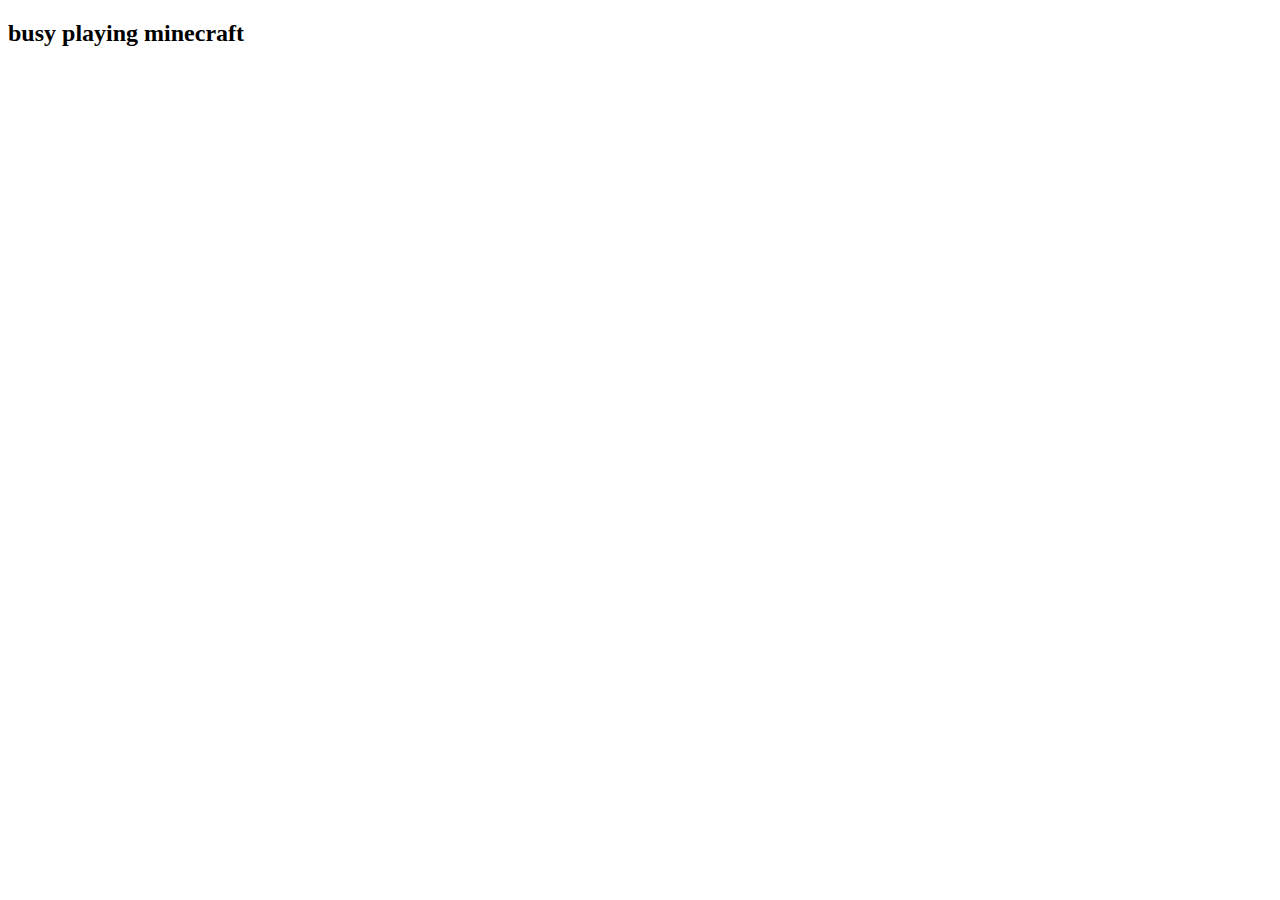
==== index.html @ 97fc2544 "busy playing minectaft" ====
<!DOCTYPE html>
<html lang="en">
    <head>
        <meta charset="utf-8">
        <meta name="viewport" content="width=device-width, initial-scale=1.0">
        <meta name="author" content="Vi Lanza">
		<title>big stinker</title>

	</head>
    <body>
        <h2>busy playing minecraft</h2>
	</body>
</html>
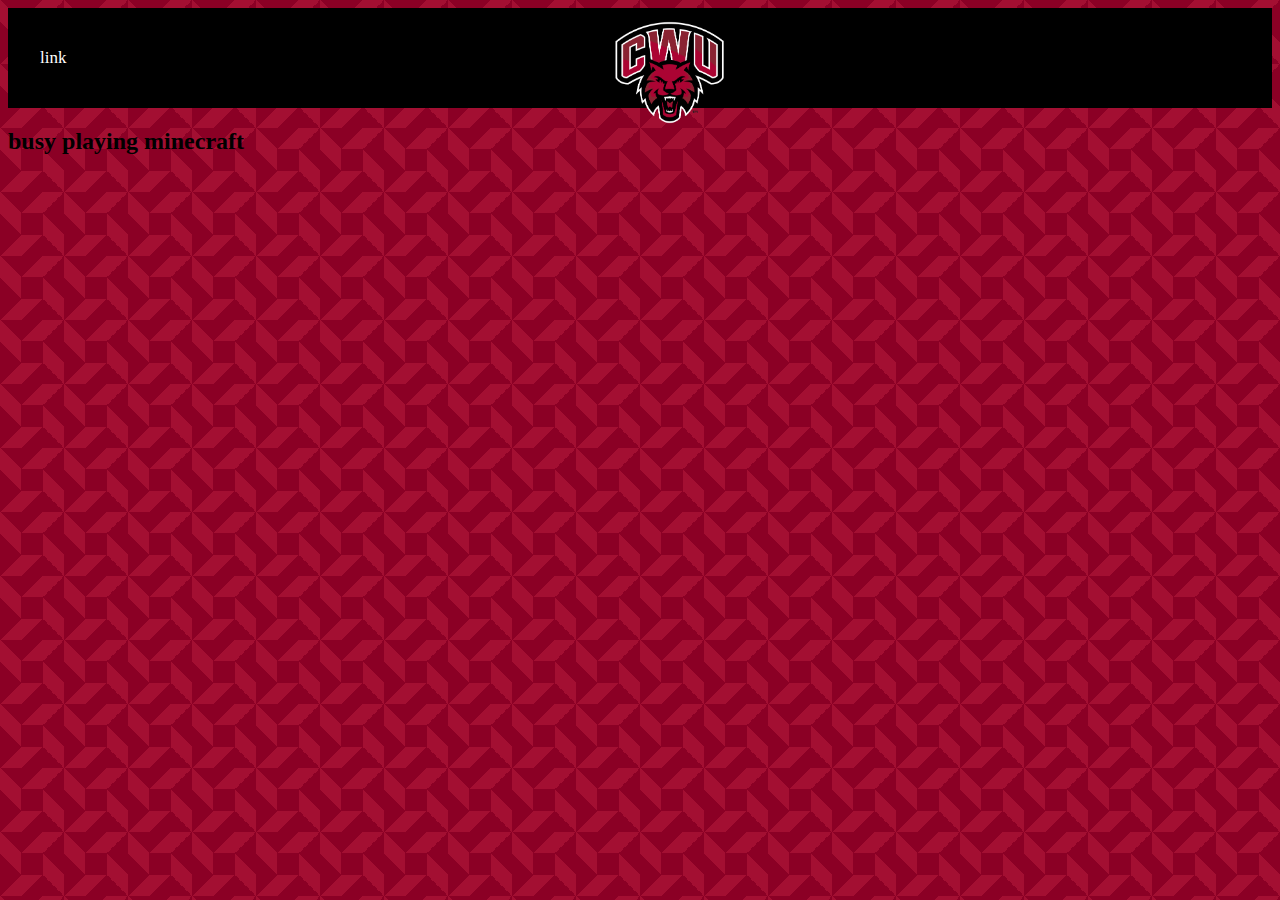
==== commit a47113f4: "base setup" ====
--- a/index.html
+++ b/index.html
@@ -4,10 +4,36 @@
         <meta charset="utf-8">
         <meta name="viewport" content="width=device-width, initial-scale=1.0">
         <meta name="author" content="Vi Lanza">
-		<title>big stinker</title>
+		<title>hot gamers near you</title>
+        <meta property="og:type" content="website" />
+        <meta property="og:title" content="CWU Esports" />
+        <meta property="og:description" content="coming soon"/>
+        <link href="css/style.css" rel="stylesheet">
 
+
+        <style>
+            body {
+        background:
+        conic-gradient(from -45deg at calc(100%/3) calc(100%/3), #8b0025 90deg, #0000 0),
+        conic-gradient(from -135deg at calc(100%/3) calc(2*100%/3), #8b0025 90deg, #a30f32 0 135deg, #0000 0),
+        conic-gradient(from 135deg at calc(2*100%/3) calc(2*100%/3), #8b0025 90deg, #a30f32 0 135deg, #0000 0),
+        conic-gradient(from 45deg at calc(2*100%/3) calc(100%/3), #8b0025 90deg, #a30f32 0 135deg, #0000 0,#8b0025 0 225deg,#a30f32 0);
+        background-size: 64px 64px;
+            }
+
+        </style>
 	</head>
     <body>
+        <div class="topnav">
+            <a class="active" href="cwu.edu">link</a>
+            <div class="topnav-middle"><img src="images/cwu-athletics-logo.png" style="max-width: 20%"></div>
+            <div class="topnav-right">
+              <a href="/blank/index.html">Teams</a>
+              <a href="/blank/index.html">Staff</a>
+            </div>
+          </div>
+        <main>
         <h2>busy playing minecraft</h2>
+        </main>
 	</body>
 </html>--- a/css/style.css
+++ b/css/style.css
@@ -0,0 +1,33 @@
+.topnav {
+	overflow: hidden;
+	background-color: #000000;
+  }
+  
+  .topnav a {
+	float: left;
+	color: #000000;
+	text-align: center;
+	padding: 2.5rem 2rem;
+	text-decoration: none;
+	font-size: 17px;
+  }
+  
+  .topnav a:hover {
+	background-color: #ddd;
+	color: black;
+  }
+  
+  .topnav a.active {
+	color: white;
+  }
+  
+  .topnav-right {
+	float: right;
+  }
+  .topnav-middle{
+	float:none;
+    position:absolute;
+    left: 47%;
+  }
+
+
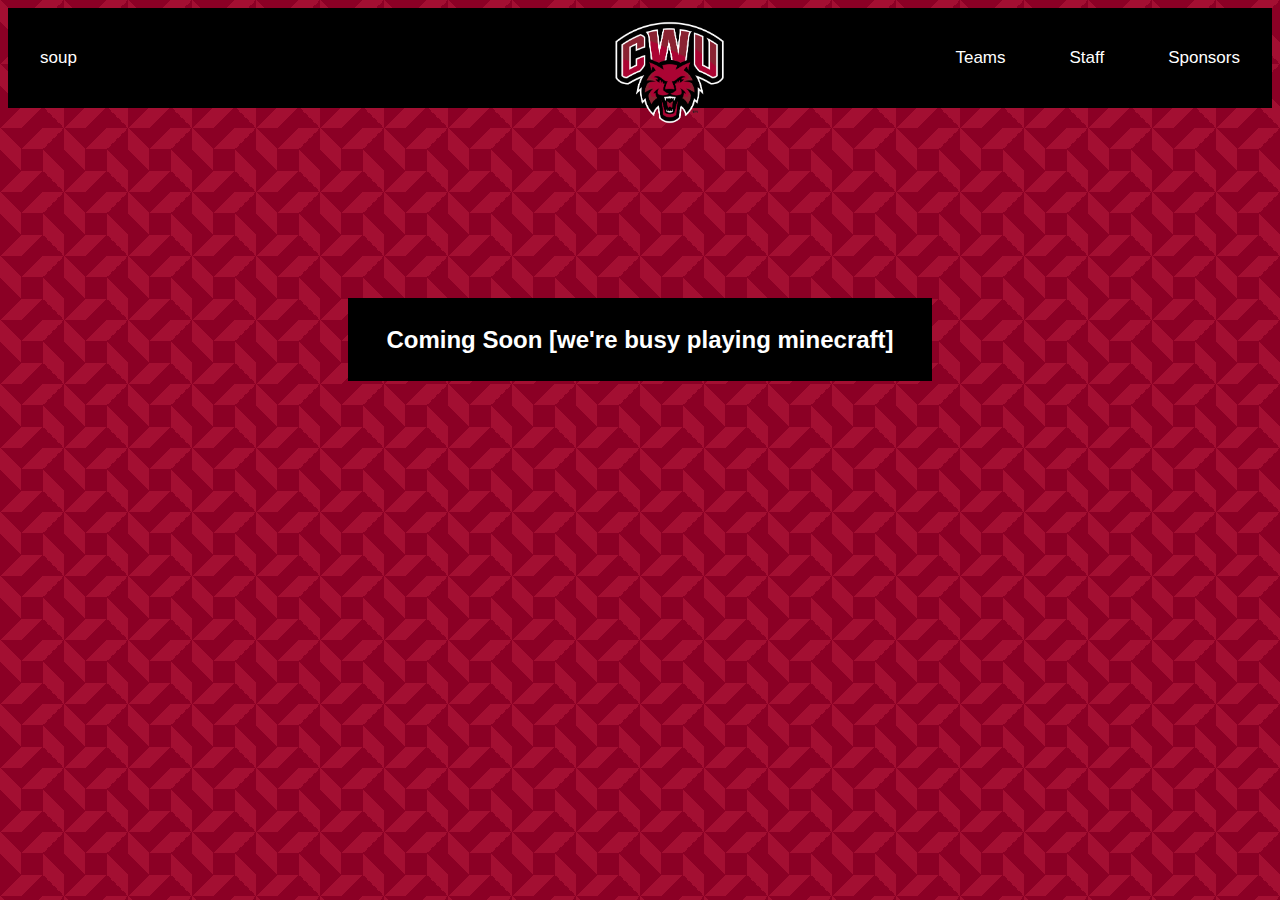
==== commit 5c25df35: "changed things" ====
--- a/index.html
+++ b/index.html
@@ -8,7 +8,12 @@
         <meta property="og:type" content="website" />
         <meta property="og:title" content="CWU Esports" />
         <meta property="og:description" content="coming soon"/>
+        <meta property="og:image" content="images/cwu-athletics-logo"/>
+
         <link href="css/style.css" rel="stylesheet">
+
+        <link rel="preconnect" href="https://rsms.me/">
+        <link rel="stylesheet" href="https://rsms.me/inter/inter.css">
 
 
         <style>
@@ -21,19 +26,21 @@
         background-size: 64px 64px;
             }
 
+
         </style>
 	</head>
     <body>
         <div class="topnav">
-            <a class="active" href="cwu.edu">link</a>
+            <a class="active" a href="https://www.cwu.edu">soup</a>
             <div class="topnav-middle"><img src="images/cwu-athletics-logo.png" style="max-width: 20%"></div>
             <div class="topnav-right">
-              <a href="/blank/index.html">Teams</a>
-              <a href="/blank/index.html">Staff</a>
+              <a class="active" href="/blank/index.html">Teams</a>
+              <a class="active" href="/blank/index.html">Staff</a>
+              <a class="active" href="/blank/index.html">Sponsors</a>
             </div>
           </div>
         <main>
-        <h2>busy playing minecraft</h2>
+        <section style="margin-left: auto; margin-right: auto; margin-top: 15%;"><h2>Coming Soon [we're busy playing minecraft]</h2></section>
         </main>
 	</body>
 </html>--- a/css/style.css
+++ b/css/style.css
@@ -1,3 +1,9 @@
+/* CSS */
+:root { font-family: 'Inter', sans-serif; }
+@supports (font-variation-settings: normal) {
+  :root { font-family: 'Inter var', sans-serif; }
+}
+
 .topnav {
 	overflow: hidden;
 	background-color: #000000;
@@ -5,7 +11,7 @@
   
   .topnav a {
 	float: left;
-	color: #000000;
+	color: #ffffff;
 	text-align: center;
 	padding: 2.5rem 2rem;
 	text-decoration: none;
@@ -31,3 +37,15 @@
   }
 
 
+  section {
+	text-align: center;
+	margin-top: 1.5rem;
+    min-width: 22.5rem;
+    width:45%;
+	background-color: #000000;
+    color: white;
+    float: none;
+}
+section, aside, nav, footer {
+    padding: .5rem;
+  }
